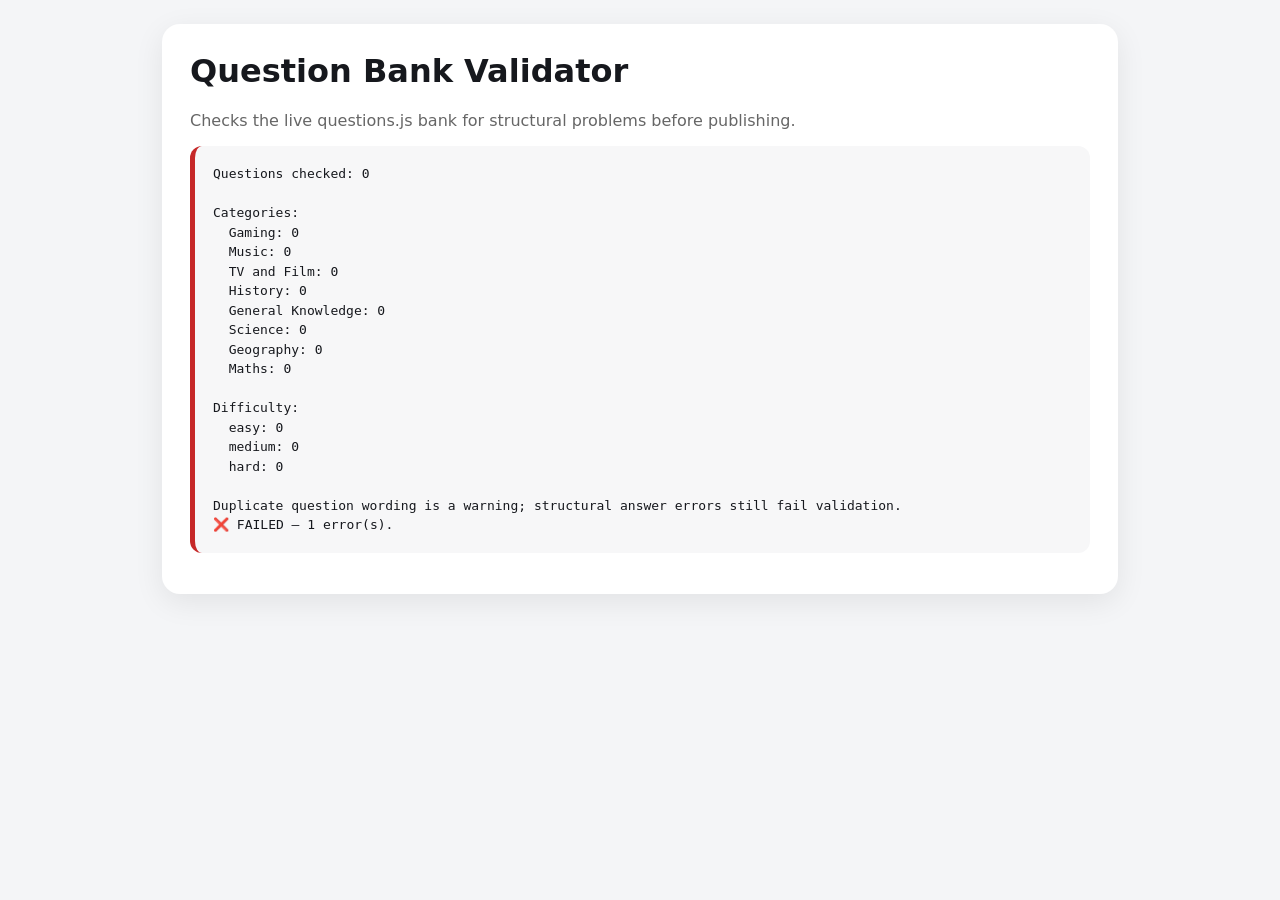
==== validate-questions.html @ 1b744702 "Add files via upload" ====
<!doctype html>
<html lang="en">
<head>
<meta charset="utf-8">
<meta name="viewport" content="width=device-width, initial-scale=1">
<title>Question Bank Validator</title>
<style>
body{font-family:system-ui,-apple-system,BlinkMacSystemFont,"Segoe UI",sans-serif;margin:0;padding:24px;background:#f4f5f7;color:#16181d}.card{max-width:900px;margin:auto;background:#fff;border-radius:18px;padding:28px;box-shadow:0 8px 30px rgba(0,0,0,.08)}h1{margin-top:0}pre{white-space:pre-wrap;line-height:1.5;background:#f7f7f8;padding:18px;border-radius:12px;overflow:auto}.pass{border-left:5px solid #16803c}.fail{border-left:5px solid #c62828}.muted{color:#666}
</style>
</head>
<body>
<div class="card">
<h1>Question Bank Validator</h1>
<p class="muted">Checks the live questions.js bank for structural problems before publishing.</p>
<pre id="report">Checking…</pre>
</div>
<script src="questions.js"></script>
<script>
(() => {
  const required = ['Gaming','Music','TV and Film','History','General Knowledge','Science','Geography','Maths'];
  const errors = [];
  const warnings = [];
  const ids = new Set();
  const texts = new Set();
  const counts = {};
  const difficulties = {easy:0,medium:0,hard:0};
  const normalise = v => String(v ?? '').trim().replace(/\s+/g,' ').toLowerCase();

  if (!Array.isArray(window.QUESTIONS)) errors.push('QUESTIONS is not an array.');
  (window.QUESTIONS || []).forEach((q,i) => {
    const n = i + 1;
    if (!q || typeof q !== 'object') { errors.push(`Question ${n}: not an object.`); return; }
    ['id','difficulty','question','answers','correct','category'].forEach(k => { if (!(k in q)) errors.push(`Question ${n}: missing ${k}.`); });
    if (!q.id || ids.has(q.id)) errors.push(`Question ${n}: duplicate or empty ID.`); else ids.add(q.id);
    if (!['easy','medium','hard'].includes(q.difficulty)) errors.push(`Question ${n}: invalid difficulty.`); else difficulties[q.difficulty]++;
    if (!q.category) errors.push(`Question ${n}: missing category.`); else { counts[q.category]=(counts[q.category]||0)+1; if(!required.includes(q.category)) warnings.push(`Question ${n}: unrecognised category ${q.category}.`); }
    if (!String(q.question||'').trim()) errors.push(`Question ${n}: empty question.`); else { const t=normalise(q.question); if(texts.has(t)) warnings.push(`Question ${n}: duplicate question text.`); texts.add(t); }
    if (!Array.isArray(q.answers) || q.answers.length !== 4) { errors.push(`Question ${n}: must have exactly four answers.`); return; }
    const a=q.answers.map(normalise); if(new Set(a).size!==4) errors.push(`Question ${n}: duplicate answer choices.`);
    if(q.answers.filter(x=>x===q.correct).length!==1) errors.push(`Question ${n}: correct answer does not match exactly one choice.`);
  });

  let out=`Questions checked: ${(window.QUESTIONS||[]).length}\n\nCategories:\n`;
  required.forEach(c=>out+=`  ${c}: ${counts[c]||0}\n`);
  out+='\nDifficulty:\n'; Object.entries(difficulties).forEach(([d,n])=>out+=`  ${d}: ${n}\n`);
  if(warnings.length) out+=`\nWarnings: ${warnings.length}\n${warnings.slice(0,20).join('\n')}\n`;
  out+='\nDuplicate question wording is a warning; structural answer errors still fail validation.';
  out+=`\n${errors.length ? '❌ FAILED — '+errors.length+' error(s).' : '✅ PASSED — no structural question-bank errors found.'}`;
  const el=document.getElementById('report'); el.textContent=out; el.className=errors.length?'fail':'pass';
})();
</script>
</body>
</html>
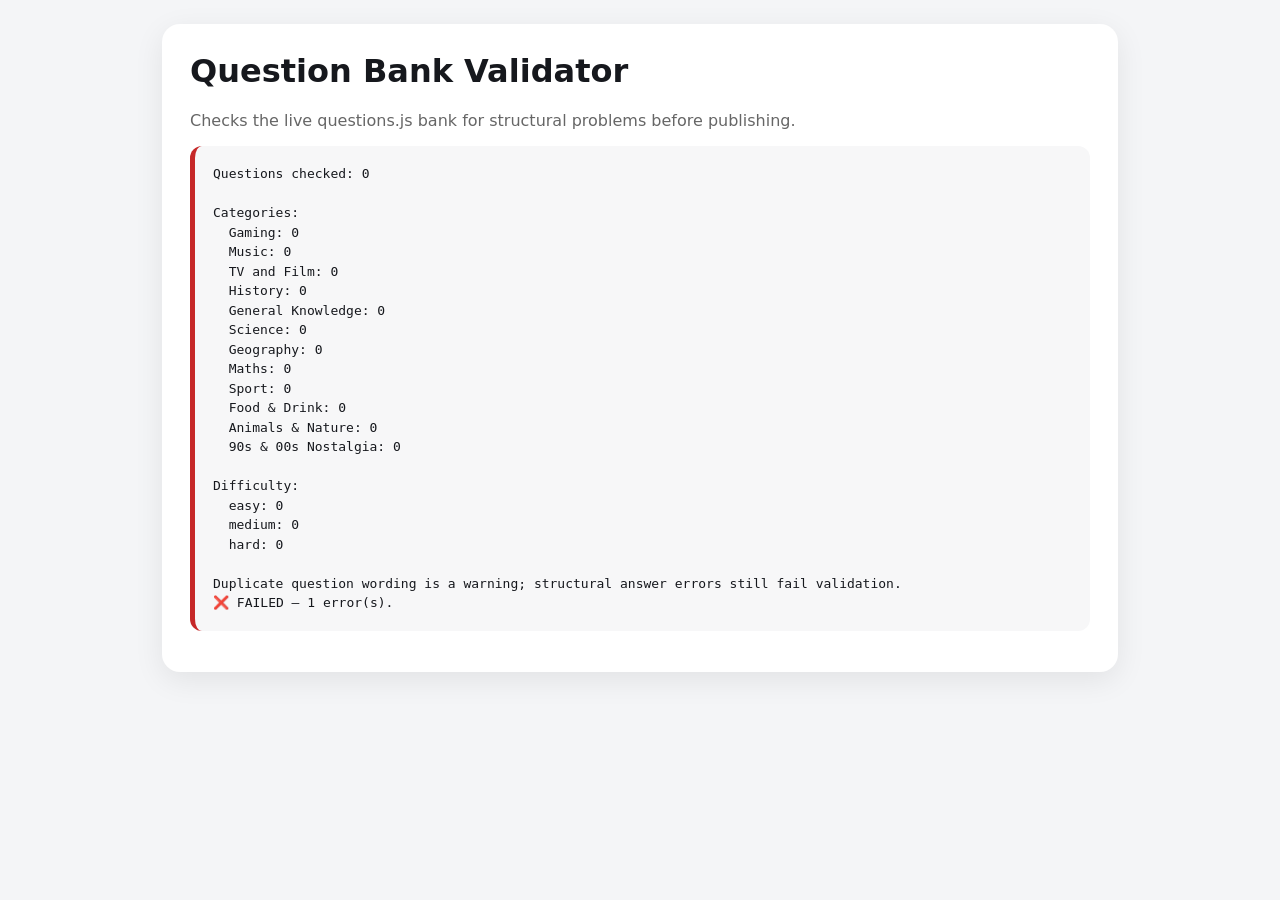
==== commit 53bc43b2: "Load expanded quiz question bank" ====
--- a/validate-questions.html
+++ b/validate-questions.html
@@ -15,9 +15,13 @@
 <pre id="report">Checking…</pre>
 </div>
 <script src="questions.js"></script>
+<script src="question_expansion.js"></script>
+<script src="question_expansion_2.js"></script>
+<script src="question_expansion_3.js"></script>
+<script src="question_expansion_4.js"></script>
 <script>
 (() => {
-  const required = ['Gaming','Music','TV and Film','History','General Knowledge','Science','Geography','Maths'];
+  const required = ['Gaming','Music','TV and Film','History','General Knowledge','Science','Geography','Maths','Sport','Food & Drink','Animals & Nature','90s & 00s Nostalgia'];
   const errors = [];
   const warnings = [];
   const ids = new Set();
